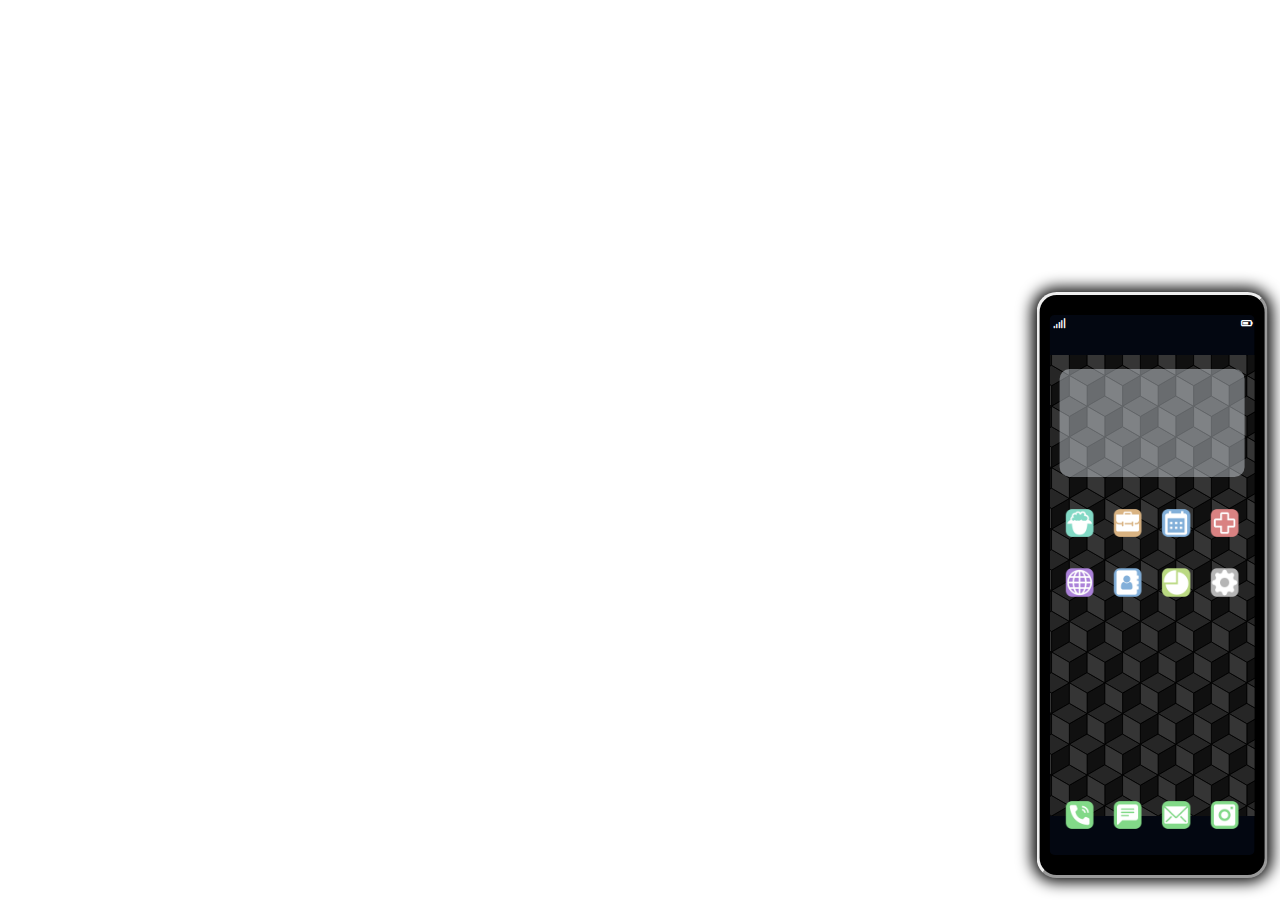
==== web/html/index.html @ 86d1e61b "initial download" ====
<!DOCTYPE html>
<html>
    <head>
        <title>mi_phone</title>
        <link rel="stylesheet" href="../css/index.css">
        <link rel="stylesheet" href="https://cdnjs.cloudflare.com/ajax/libs/font-awesome/6.5.2/css/all.min.css">
    </head>
    <body>
        <div class="phone_wrapper">
            <div class="screen">
                <div class="notification">
                    <div class="left">
                        <i class="fa-solid fa-signal"></i>
                    </div>
                    <div class="cent">
                         
                    </div>
                    <div class="rght">
                        <i class="fa-solid fa-battery-three-quarters"></i>
                    </div>
                </div>
                <div class="widget">
                    <div class="time">

                    </div>
                    <div class="weather">

                    </div>
                </div>
                <div class="menu">
                    <div class="row">
                        <img class="app" src="../assets/img/app_bltr.png">
                        <img class="app" src="../assets/img/app_work.png">
                        <img class="app" src="../assets/img/app_evnt.png">
                        <img class="app" src="../assets/img/app_help.png">
                    </div>
                    <div class="row">
                        <img class="app" src="../assets/img/app_iweb.png">
                        <img class="app" src="../assets/img/app_adbk.png">
                        <img class="app" src="../assets/img/app_stks.png">
                        <img class="app" src="../assets/img/app_stgs.png">
                    </div>
                </div>
                <div class="icon_main">
                    <img class="app" src="../assets/img/app_call.png">
                    <img class="app" src="../assets/img/app_msgs.png">
                    <img class="app" src="../assets/img/app_mail.png">
                    <img class="app" src="../assets/img/app_cams.png">
                </div>
                <div class="appview">

                </div>
            </div>
        </div>
        <script src="../js/index.js"></script>
    </body>
</html>
---- web/css/index.css ----
* {
    font-family:Arial, Helvetica, sans-serif;
    margin: 0 auto;
    padding: 0 auto;
}

body {
    background-color: transparent;
}

.phone_wrapper {
    width: 16vw; height: 60vh; background-color: black;
    position: absolute; top: 65%; left: 90%;
    transform: translate(-50%, -50%);
    border-radius: 20px; border-style: outset;
    box-shadow: 0 0 15px 4px #000;
    padding: 20px 10px;
}

.screen {
    width: 100%; height: 100%; border-radius: 5px;
    background: url(../assets/img/bg_boxes.svg) center no-repeat #1253;
    background-size: 150%; position: relative;
}

.notification {
    width: 100%; height: 3%; background-color: rgba(0,0,0,0.0);
    position: absolute; top: 0; border-radius: 0px 0px 0px 0px;
    color: #ffffff; text-align: center; transition: 0.5s;
    font-size: 0.8vw;
}

.notification:hover {
    background-color: rgba(240, 248, 255, 0.2);
    cursor: pointer;
}

.notification .left,
.notification .cent,
.notification .rght {
    width: 25%; float: left; padding: 3px 0 0 0;
}

.notification .left {
    text-align: left; padding: 3px 0 0 3px;
}

.notification .cent {
    width: 48%; text-align: center;
    letter-spacing: 1px;
}

.notification .rght {
    text-align: right;
}

.widget {
    width: 90%; height: 20%; line-height: 8%;
    position: absolute; top: 10%; left: 5%;
    border-radius: 10px;
    background-color: rgba(240, 248, 255, 0.4);
}

.app {
    cursor: pointer; width: 3vw;
    border-color: transparent;
}

.icon_main {
    width: 100%; height: 6%; line-height: 8%;
    position: absolute; bottom: 5%;
    float:left; text-align: center;
    font-size: 36px; color: #fff;
}

.icon_main button {
    background-color: transparent; border-color: transparent;
}


.icon_main i {
    width: 20%;
}

.icon_main i:hover {
    text-shadow: 0 0 20px aliceblue;
    transition: 0.3s; cursor: pointer;
}

.menu {
    width: 100%; height: 55%; position: absolute; top: 35%;
    background-color: rgba(240, 248, 255, 0.0);
}

.menu .row {
    width: 100%; height: 20%; font-size: 36px;
    color: #fff; text-align: center;
}

.menu .row i {
    width: 20%;
}

.menu .row i:hover {
    text-shadow: 0 0 20px aliceblue;
    transition: 0.3s; cursor: pointer;
}
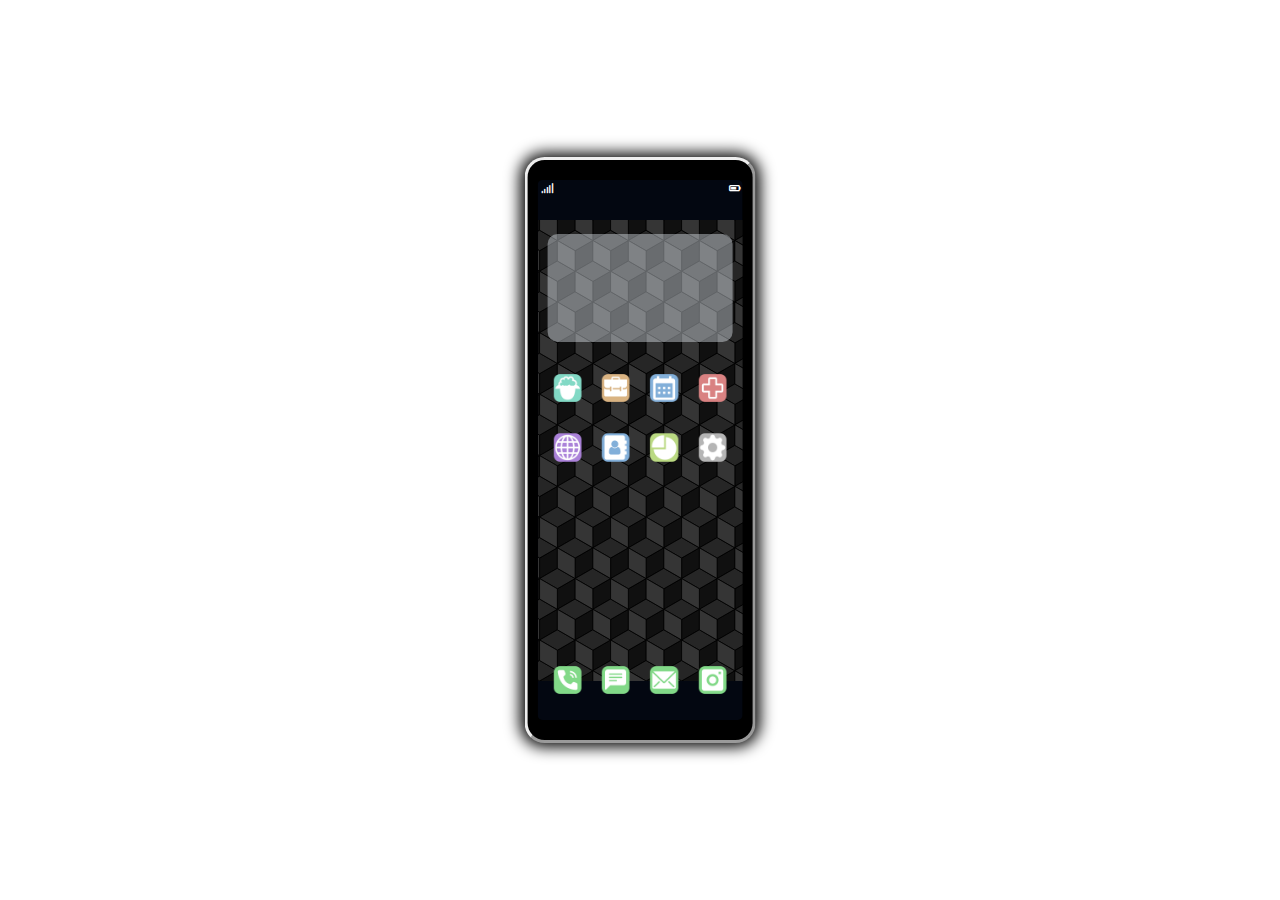
==== commit 7fa6ba2a: "working on apps" ====
--- a/web/html/index.html
+++ b/web/html/index.html
@@ -29,23 +29,23 @@
                 </div>
                 <div class="menu">
                     <div class="row">
-                        <img class="app" src="../assets/img/app_bltr.png">
-                        <img class="app" src="../assets/img/app_work.png">
-                        <img class="app" src="../assets/img/app_evnt.png">
-                        <img class="app" src="../assets/img/app_help.png">
+                        <img class="app" src="../assets/img/app_bltr.png" data-site="sys_bltr">
+                        <img class="app" src="../assets/img/app_work.png" data-site="sys_work">
+                        <img class="app" src="../assets/img/app_evnt.png" data-site="sys_evnt">
+                        <img class="app" src="../assets/img/app_help.png" data-site="sys_help">
                     </div>
                     <div class="row">
-                        <img class="app" src="../assets/img/app_iweb.png">
-                        <img class="app" src="../assets/img/app_adbk.png">
-                        <img class="app" src="../assets/img/app_stks.png">
-                        <img class="app" src="../assets/img/app_stgs.png">
+                        <img class="app" src="../assets/img/app_iweb.png" data-site="sys_iweb">
+                        <img class="app" src="../assets/img/app_adbk.png" data-site="sys_adbk">
+                        <img class="app" src="../assets/img/app_stks.png" data-site="sys_stks">
+                        <img class="app" src="../assets/img/app_stgs.png" data-site="sys_stgs">
                     </div>
                 </div>
                 <div class="icon_main">
-                    <img class="app" src="../assets/img/app_call.png">
-                    <img class="app" src="../assets/img/app_msgs.png">
-                    <img class="app" src="../assets/img/app_mail.png">
-                    <img class="app" src="../assets/img/app_cams.png">
+                    <img class="app" src="../assets/img/app_call.png" data-site="sys_call">
+                    <img class="app" src="../assets/img/app_msgs.png" data-site="sys_msgs">
+                    <img class="app" src="../assets/img/app_mail.png" data-site="sys_mail">
+                    <img class="app" src="../assets/img/app_cams.png" data-site="sys_cams">
                 </div>
                 <div class="appview">
 
--- a/web/css/index.css
+++ b/web/css/index.css
@@ -3,104 +3,93 @@
     margin: 0 auto;
     padding: 0 auto;
 }
-
+/* ---- ---- ---- ---- */
 body {
     background-color: transparent;
 }
 
 .phone_wrapper {
     width: 16vw; height: 60vh; background-color: black;
-    position: absolute; top: 65%; left: 90%;
+    position: absolute; top: 50%; left: 50%; /* top: 65%; left: 90%; */
     transform: translate(-50%, -50%);
     border-radius: 20px; border-style: outset;
     box-shadow: 0 0 15px 4px #000;
     padding: 20px 10px;
 }
-
+/* ---- ---- ---- ---- */
 .screen {
     width: 100%; height: 100%; border-radius: 5px;
     background: url(../assets/img/bg_boxes.svg) center no-repeat #1253;
     background-size: 150%; position: relative;
 }
-
+/* ---- ---- ---- ---- */
 .notification {
     width: 100%; height: 3%; background-color: rgba(0,0,0,0.0);
     position: absolute; top: 0; border-radius: 0px 0px 0px 0px;
     color: #ffffff; text-align: center; transition: 0.5s;
     font-size: 0.8vw;
 }
-
 .notification:hover {
     background-color: rgba(240, 248, 255, 0.2);
     cursor: pointer;
 }
-
 .notification .left,
 .notification .cent,
 .notification .rght {
     width: 25%; float: left; padding: 3px 0 0 0;
 }
-
 .notification .left {
     text-align: left; padding: 3px 0 0 3px;
 }
-
 .notification .cent {
     width: 48%; text-align: center;
     letter-spacing: 1px;
 }
-
 .notification .rght {
     text-align: right;
 }
-
+/* ---- ---- ---- ---- */
 .widget {
     width: 90%; height: 20%; line-height: 8%;
     position: absolute; top: 10%; left: 5%;
     border-radius: 10px;
     background-color: rgba(240, 248, 255, 0.4);
 }
-
+/* ---- ---- ---- ---- */
 .app {
     cursor: pointer; width: 3vw;
     border-color: transparent;
+    font-size: 0.5vw;
 }
-
+/* ---- ---- ---- ---- */
 .icon_main {
     width: 100%; height: 6%; line-height: 8%;
     position: absolute; bottom: 5%;
     float:left; text-align: center;
     font-size: 36px; color: #fff;
 }
-
 .icon_main button {
     background-color: transparent; border-color: transparent;
 }
-
-
 .icon_main i {
     width: 20%;
 }
-
 .icon_main i:hover {
     text-shadow: 0 0 20px aliceblue;
     transition: 0.3s; cursor: pointer;
 }
-
+/* ---- ---- ---- ---- */
 .menu {
     width: 100%; height: 55%; position: absolute; top: 35%;
     background-color: rgba(240, 248, 255, 0.0);
 }
-
 .menu .row {
     width: 100%; height: 20%; font-size: 36px;
     color: #fff; text-align: center;
 }
-
 .menu .row i {
     width: 20%;
 }
-
 .menu .row i:hover {
     text-shadow: 0 0 20px aliceblue;
     transition: 0.3s; cursor: pointer;
